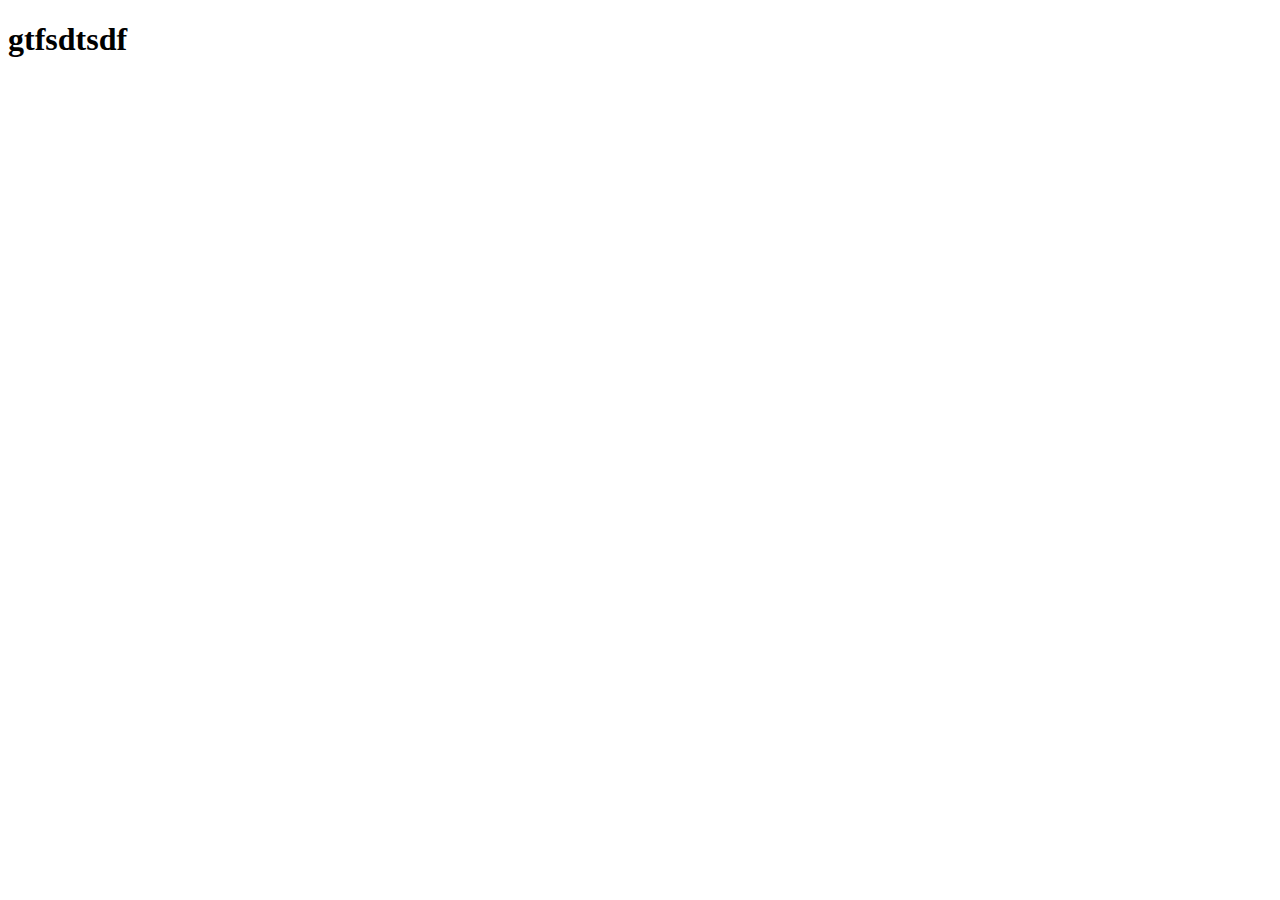
==== index.html @ e36b7aa0 "First__commit" ====
<!DOCTYPE html>
<html lang="en">
<head>
    <meta charset="UTF-8">
    <meta name="viewport" content="width=device-width, initial-scale=1.0">
    <meta http-equiv="X-UA-Compatible" content="ie=edge">
    <title>Document</title>
</head>
<body>
        <h1>gtfsdtsdf</h1>
</body>
</html>
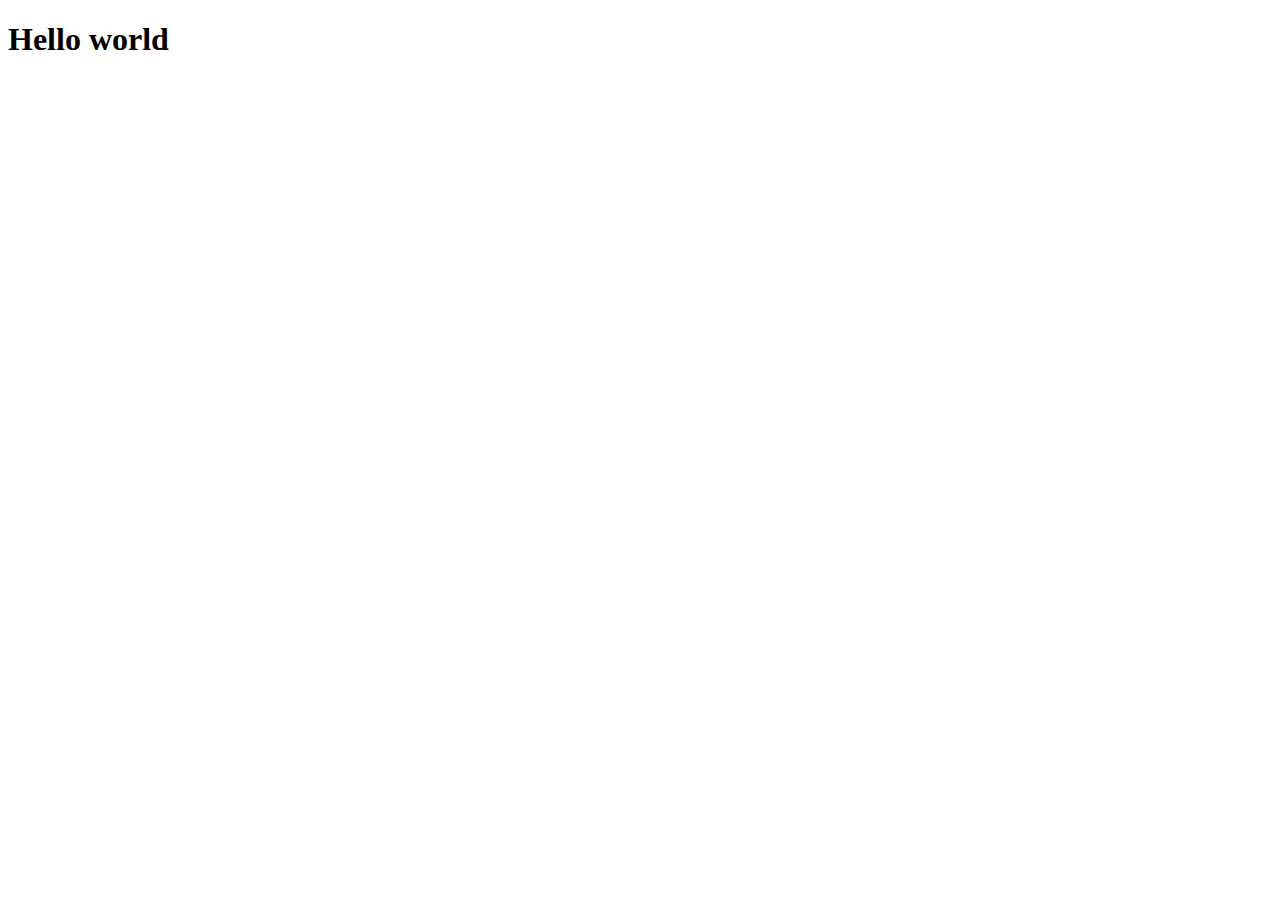
==== commit c09a55f6: "Update index.html" ====
--- a/index.html
+++ b/index.html
@@ -7,6 +7,6 @@
     <title>Document</title>
 </head>
 <body>
-        <h1>gtfsdtsdf</h1>
+        <h1>Hello world</h1>
 </body>
 </html>